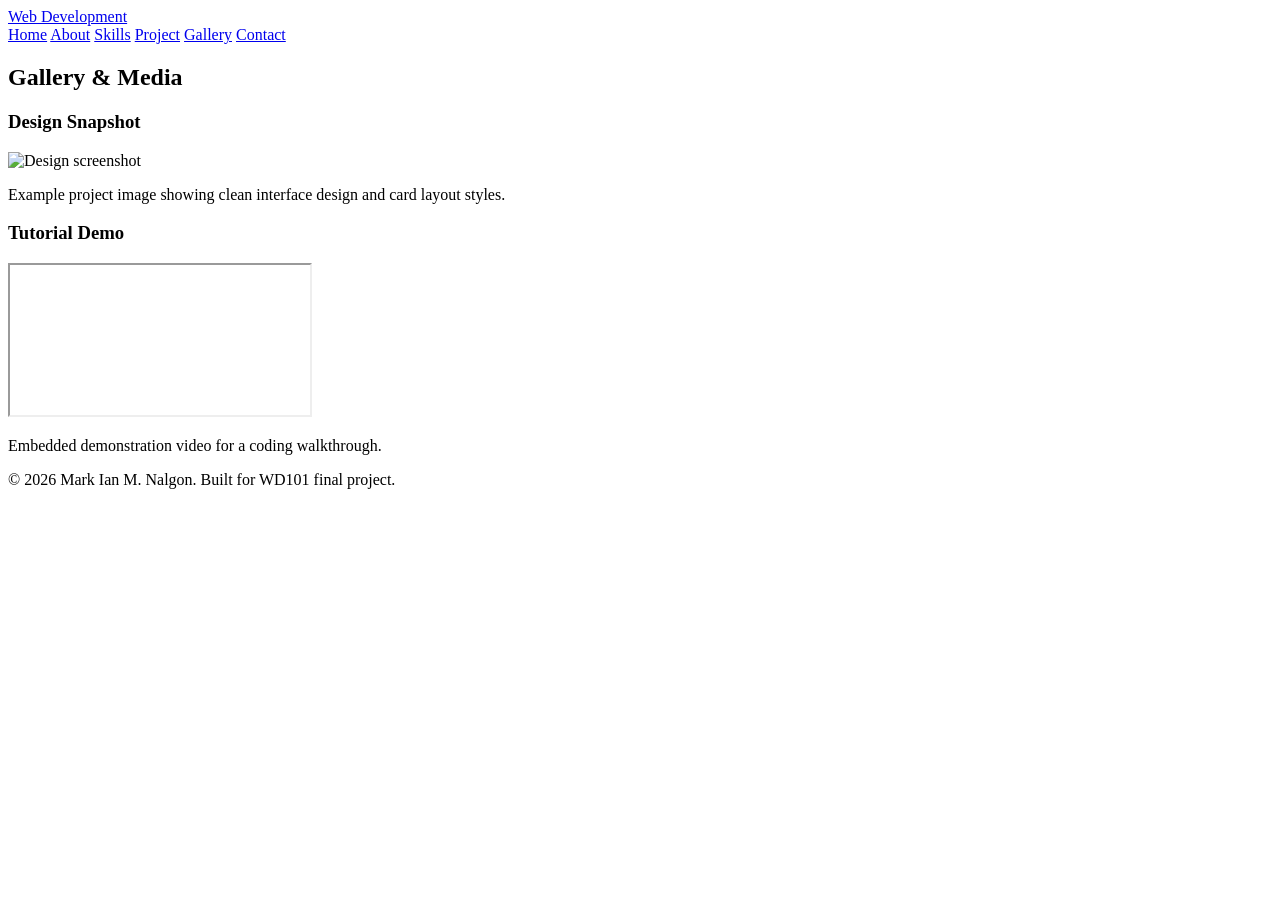
==== gallery.html @ f205fe90 "Add files via upload" ====
<!doctype html>
<html lang="en">
  <head>
    <meta charset="UTF-8" />
    <meta name="viewport" content="width=device-width, initial-scale=1.0" />
    <title>Portfolio | Gallery</title>
    <link rel="stylesheet" href="assets/css/style.css" />
  </head>
  <body>
    <nav>
        <div class="container nav-inner">
            <a href="index.html" class="logo">Web Development</a>

            <div class="menu-toggle" id="mobile-menu">
                <span class="bar"></span>
                <span class="bar"></span>
                <span class="bar"></span>
            </div>

            <div class="nav-links" id="nav-list">
                <a href="index.html">Home</a>
                <a href="about.html">About</a>
                <a href="skills.html">Skills</a>
                <a href="projects.html">Project</a>
                <a class="active" href="gallery.html">Gallery</a>
                <a href="contact.html">Contact</a>
            </div>
        </div>
    </nav>

    <main>
      <section class="section">
        <div class="container">
          <h2 class="section-title">Gallery & Media</h2>
          <div class="grid-2">
            <article class="card">
              <h3>Design Snapshot</h3>
              <div class="video-wrapper">
              <img src="https://images.unsplash.com/photo-1487014679447-9f8336841d58?auto=format&fit=crop&w=900&q=80" alt="Design screenshot" />
              </div>
              <p>Example project image showing clean interface design and card layout styles.</p>
            </article>
            <article class="card">
              
              <h3>Tutorial Demo</h3>
              
              <div class="video-wrapper">
                <iframe src="https://www.youtube.com/embed/9nuLG09lScw" title="YouTube video player" allowfullscreen ></iframe>
              </div>
              <p>Embedded demonstration video for a coding walkthrough.</p>
            </article>
          </div>
        </div>
      </section>
    </main>

    <footer>
      <p>&copy; 2026 Mark Ian M. Nalgon. Built for WD101 final project.</p>
    </footer>
    <script src="assets/JAVA/script.js"></script>
  </body>
  
</html>
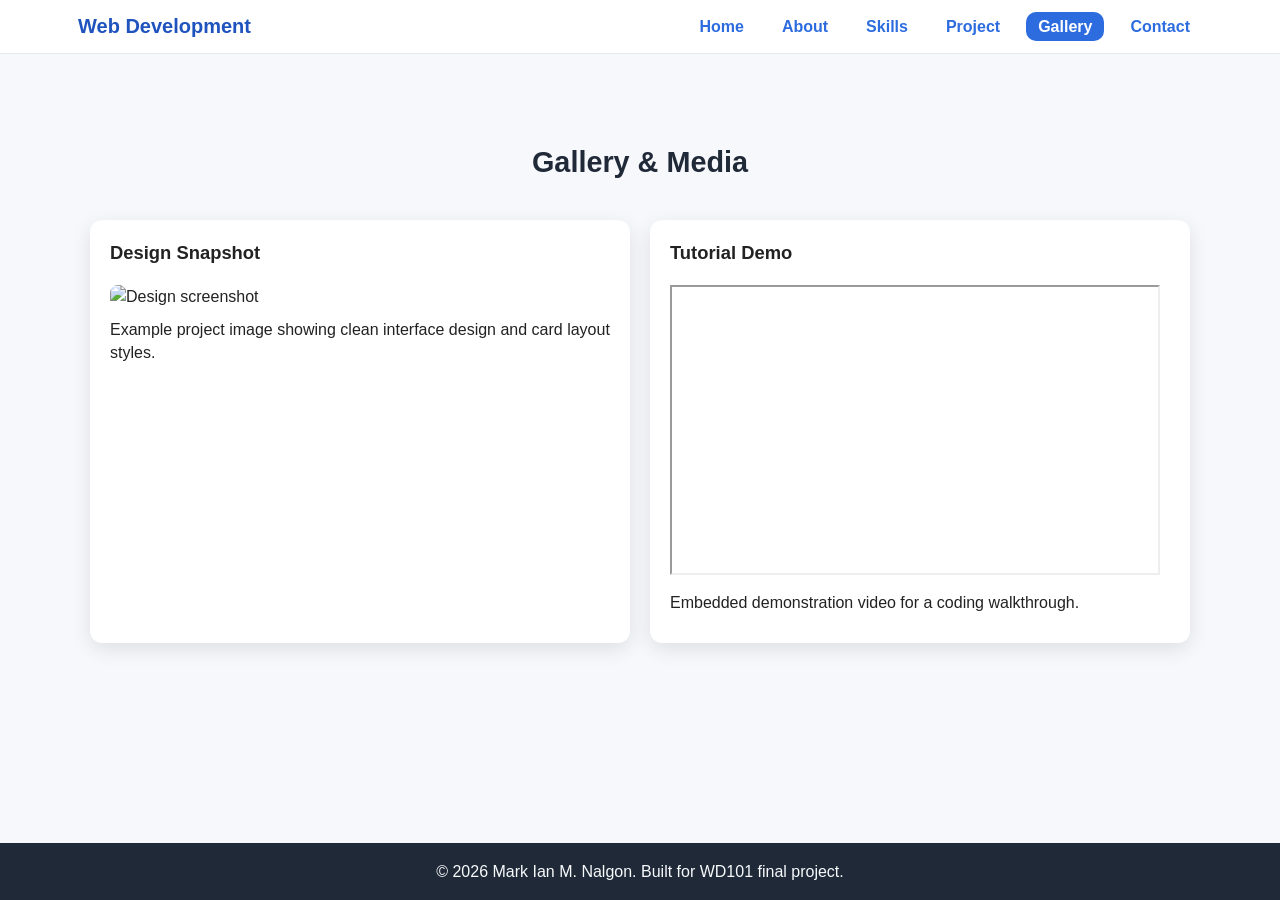
==== commit 75bf311b: "Update gallery.html" ====
--- a/gallery.html
+++ b/gallery.html
@@ -45,7 +45,7 @@
               <h3>Tutorial Demo</h3>
               
               <div class="video-wrapper">
-                <iframe src="https://www.youtube.com/embed/9nuLG09lScw" title="YouTube video player" allowfullscreen ></iframe>
+                <iframe src="https://www.youtube.com/watch?v=FjVch0UsBjk&list=RDFjVch0UsBjk&start_radio=1" title="YouTube video player" allowfullscreen ></iframe>
               </div>
               <p>Embedded demonstration video for a coding walkthrough.</p>
             </article>
--- a/assets/css/style.css
+++ b/assets/css/style.css
@@ -0,0 +1,322 @@
+:root {
+  --text: #222;
+  --bg: #f7f8fc;
+  --primary: #2d6cdf;
+  --primary-dark: #1f53be;
+  --secondary: #ff6f61;
+  --card: #ffffff;
+  --shadow: 0 6px 20px rgba(0, 0, 0, 0.1);
+  --radius: 12px;
+  --max: 1100px;
+  --line: 1.45;
+}
+* {
+  box-sizing: border-box;
+}
+html {
+  scroll-behavior: smooth;
+}
+
+body {
+  margin: 0;
+  font-family: "Inter", "Segoe UI", Roboto, Arial, sans-serif;
+  color: var(--text);
+  background: var(--bg);
+  line-height: var(--line);
+}
+a {
+    color: var(--primary);
+    text-decoration: none;
+}
+a:hover {
+  text-decoration: underline;
+}
+
+.container {
+  width: min(95%, var(--max));
+  margin: 0 auto;
+}
+
+
+nav {
+  background: rgba(255, 255, 255, 0.95);
+  backdrop-filter: blur(8px);
+  border-bottom: 1px solid #e6e8ef;
+  position: sticky;
+  top: 0;
+  z-index: 20;
+}
+nav .container {
+  width: 90%;
+  max-width: 100%;
+  padding-left: 14px;
+  padding-right: 14px;
+}
+.nav-inner {
+  display: flex;
+  align-items: center;
+  justify-content: space-between;
+  gap: 16px;
+  padding: 12px 0;
+}
+.logo {
+    font-weight: 800;
+    color: var(--primary-dark);
+    font-size: 1.25rem;
+}
+.nav-links {
+  display: flex;
+  gap: 14px;
+  flex-wrap: wrap;
+}
+.nav-links {
+  display: flex;
+  gap: 14px;
+  flex-wrap: wrap;
+}
+.nav-links.open {
+  display: block;
+}
+
+.nav-links a {
+  padding: 3px 12px;
+  border-radius: 10px;
+  font-weight: 600;
+  color: var(--primary);
+}
+.nav-links a.active {
+  color: #fff;
+  background: var(--primary);
+}
+.hero {
+  min-height: calc(100vh - 68px);
+  display: grid;
+  place-items: center;
+  text-align: center;
+  color: #fff;
+  background: linear-gradient(135deg, #2d6cdf 0%, #1a8ed8 53%, #5f85ff 100%);
+  padding: 80px 16px 64px;
+}
+
+.hero h1 {
+  font-size: clamp(2rem, 6vw, 3.8rem);
+  margin: 0;
+}
+
+.hero p {
+  font-size: clamp(1rem, 2.5vw, 1.35rem);
+  max-width: 760px;
+  margin: 16px auto 32px;
+}
+
+.btn {
+  display: inline-block;
+  background: var(--secondary);
+  color: #fff;
+  border: none;
+  border-radius: 8px;
+  padding: 12px 20px;
+  font-size: 1rem;
+  font-weight: 700;
+  transition: transform 0.16s ease, filter 0.16s ease;
+}
+
+.btn:hover {
+  filter: brightness(1.12);
+  transform: translateY(-1px);
+}
+
+.section {
+  padding: 64px 0;
+}
+
+.section-title {
+  text-align: center;
+  margin-bottom: 36px;
+  font-size: 1.8rem;
+  color: #1f2937;
+}
+
+.grid-2,
+.grid-3,
+.grid-4 {
+  display: grid;
+  gap: 20px;
+}
+
+.grid-2 {
+  display: grid;
+  grid-template-columns: 1fr; /* Default to 1 column */
+  gap: 20px;
+}
+
+@media (min-width: 768px) {
+  .grid-2 {
+    grid-template-columns: repeat(2, 1fr); /* 2 columns on tablets/desktop */
+  }
+}
+
+
+.grid-3 {
+  grid-template-columns: repeat(3, minmax(0, 1fr));
+}
+
+.grid-4 {
+  grid-template-columns: repeat(4, minmax(0, 1fr));
+}
+
+.card {
+  background: var(--card);
+  border-radius: var(--radius);
+  box-shadow: var(--shadow);
+  padding: 20px;
+}
+.card img, 
+.video-wrapper {
+    width: 100% !important; 
+    display: block;
+    border-radius: 8px;
+}
+iframe{
+  width: 490px;
+  height: 290px;
+}
+
+.card h3 {
+  margin-top: 0;
+  font-size: 1.15rem;
+}
+
+.card p {
+  margin: 0.6rem 0;
+}
+.skills-list,
+.projects-list {
+  list-style: none;
+  margin: 0;
+  padding: 0;
+  display: grid;
+  gap: 14px;
+}
+
+.skills-list li,
+.projects-list li {
+  background: #fff;
+  border: 1px solid #e4e7f2;
+  border-radius: 10px;
+  padding: 14px;
+}
+
+.skills-list li span.icon {
+  font-size: 1.35rem;
+  margin-right: 10px;
+}
+
+.profile {
+  display: grid;
+  grid-template-columns: 1fr 1fr;
+  gap: 30px;
+  align-items: center;
+}
+
+.profile img {
+  border-radius: 16px;
+  max-height: 320px;
+  object-fit: cover;
+  width: 100%;
+  box-shadow: var(--shadow);
+}
+
+.menu-toggle {
+    display: none; 
+    flex-direction: column;
+    cursor: pointer;
+    gap: 5px;
+    margin-right: 100;
+}
+
+.bar {
+    width: 20px;
+    height: 3px;
+    background-color: rgb(0, 0, 0);
+    transition: 0.3s;
+    margin-right: auto;
+}
+
+@media (max-width: 768px) {
+    .menu-toggle {
+        display: flex; 
+    }
+
+    .nav-links {
+        display: none; 
+        flex-direction: column;
+        position: fixed;
+        top: 60px;
+        right: 0;
+        width: 20%;
+        background: #1a1a1a;
+        padding: 20px;
+        text-align:right;
+        border: rgb(0, 0, 0) solid 1px;
+    }
+    .nav-links.active {
+        display: flex;
+    }
+}
+.form-card {
+  max-width: 670px;
+  margin: 0 auto;
+}
+
+.form-group {
+  margin-bottom: 16px;
+}
+
+.form-group label {
+  display: block;
+  font-weight: 700;
+  margin-bottom: 8px;
+}
+
+input,
+textarea {
+  width: 100%;
+  padding: 12px;
+  border: 1px solid #cbd5e1;
+  border-radius: 8px;
+  font: inherit;
+}
+
+input:focus,
+textarea:focus {
+  border-color: var(--primary);
+  outline: none;
+  box-shadow: 0 0 0 2px rgba(45, 108, 223, 0.15);
+}
+
+input[type="submit"] {
+  background: var(--primary);
+  color: white;
+  border: none;
+  cursor: pointer;
+  font-weight: 700;
+}
+
+.form-note {
+  margin-top: 8px;
+  font-size: 0.93rem;
+  color: #475569;
+}
+
+footer {
+  background: #1f2937;
+  color: #f8fafc;
+  text-align: center;
+  padding: 1px 0;
+  position: fixed;
+  bottom: 0;
+  left: 0;
+  width: 100%;
+  z-index: 18;
+}
